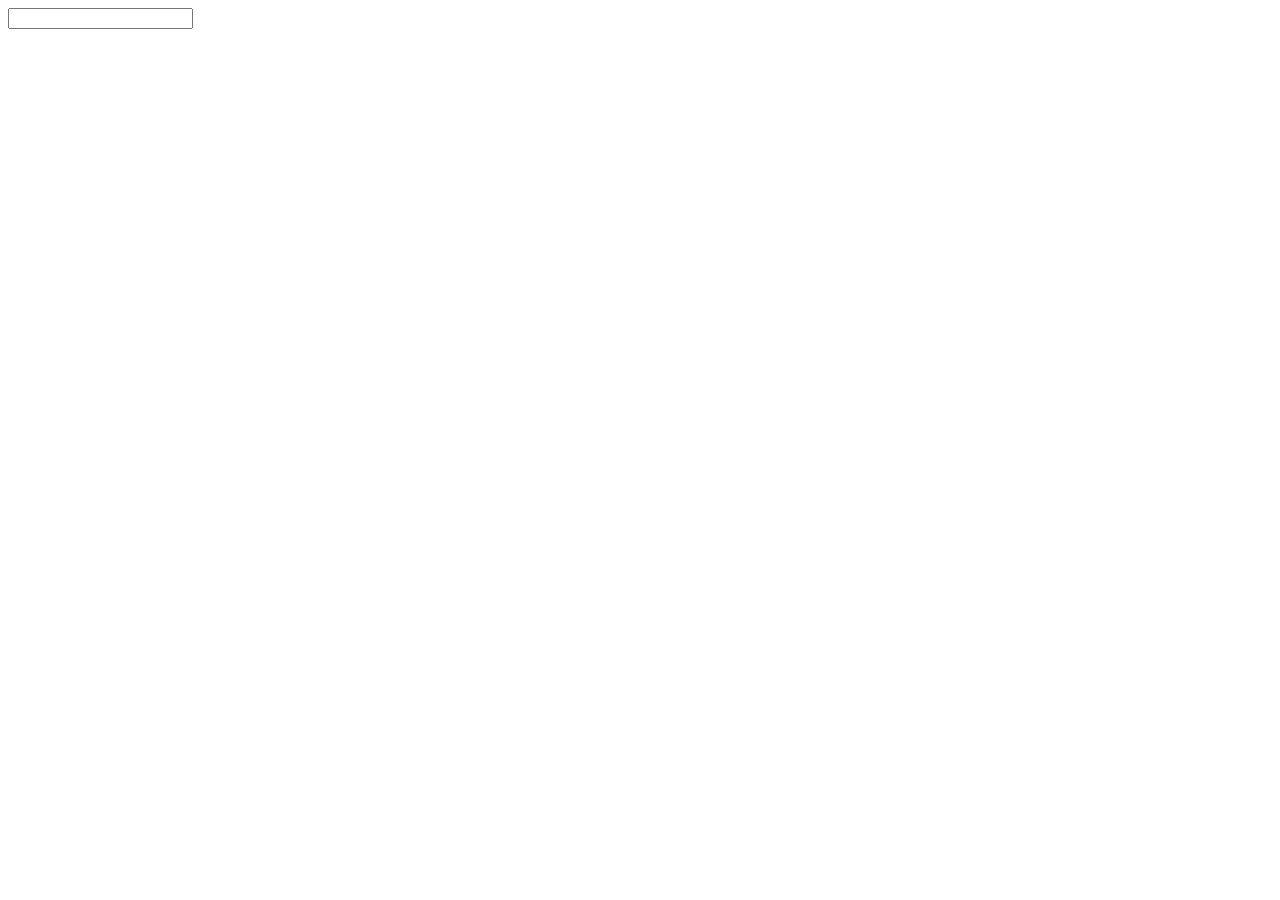
==== lesson-13/index.html @ 0df5bc59 "add lesson-13" ====
<!DOCTYPE html>
<html lang="en">

<head>
    <meta charset="UTF-8">
    <meta http-equiv="X-UA-Compatible" content="IE=edge">
    <meta name="viewport" content="width=device-width, initial-scale=1.0">
    <title>Document</title>
    <style>
        div,
        p,
        b {
            border: 2px solid black;
            padding: 16px;
        }
    </style>
</head>

<body>
    <input type="text" class="task">

    <ul>

    </ul>

    <script src="index.js"></script>
</body>

</html>
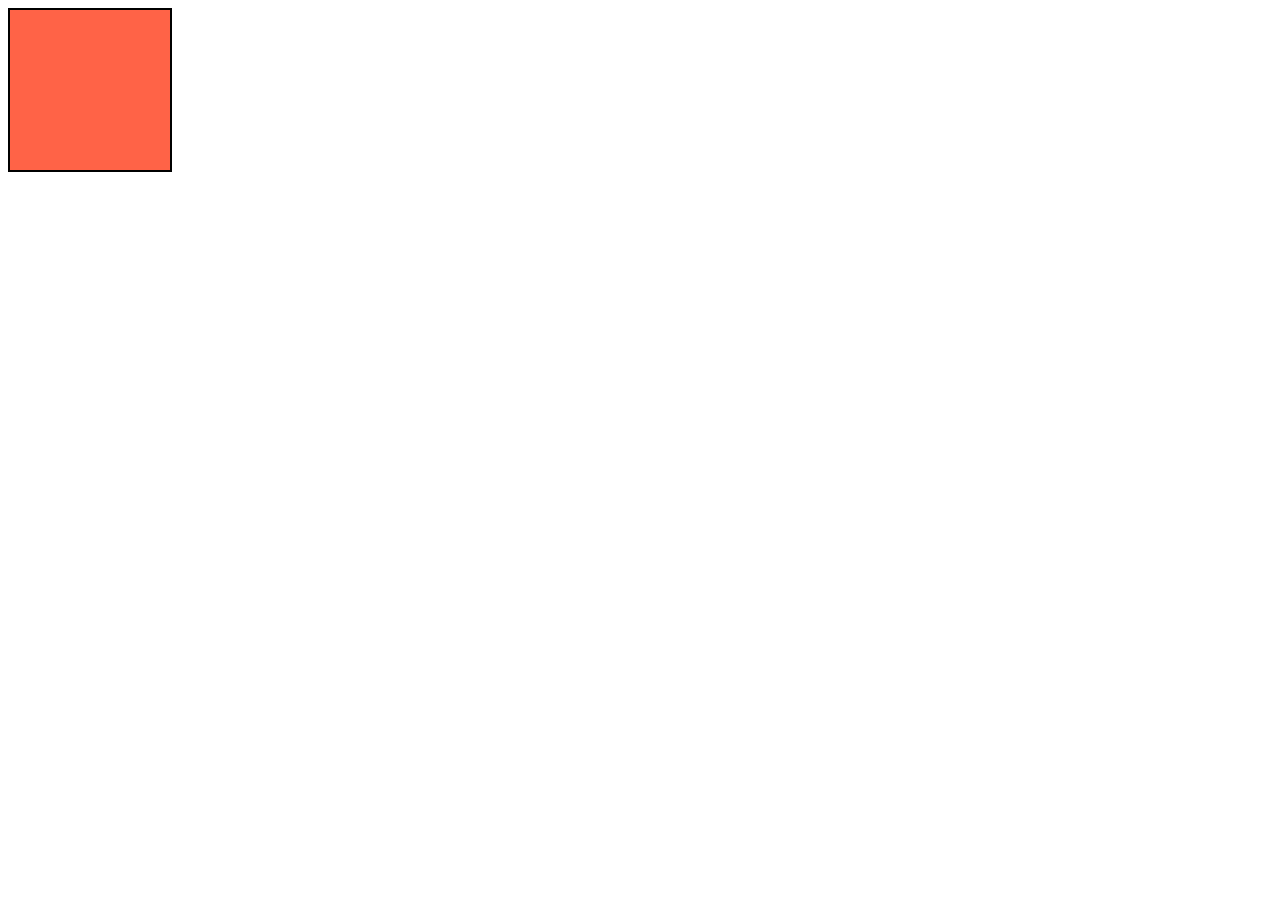
==== commit e777c3ae: "add lesson-15" ====
--- a/lesson-13/index.html
+++ b/lesson-13/index.html
@@ -13,16 +13,18 @@
             border: 2px solid black;
             padding: 16px;
         }
+        
+        div {
+            width: 128px;
+            height: 128px;
+            background-color: tomato;
+            position: relative;
+        }
     </style>
 </head>
 
 <body>
-    <input type="text" class="task">
-
-    <ul>
-
-    </ul>
-
+    <div></div>
     <script src="index.js"></script>
 </body>
 
